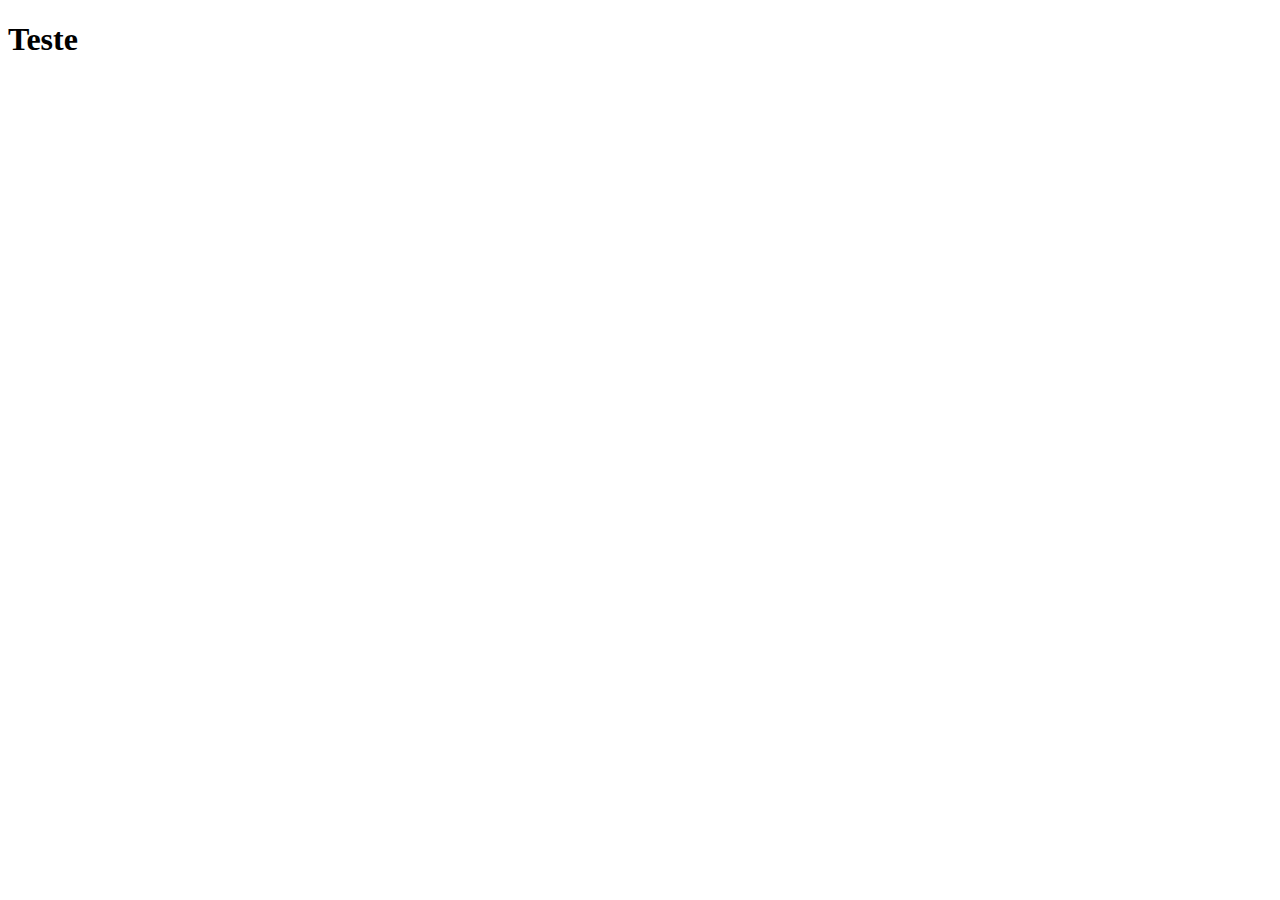
==== index.html @ f9740e4b "Update index.html" ====
<!DOCTYPE html>
<html lang="pt-br">
<head>
    <meta charset="UTF-8">
    <meta http-equiv="X-UA-Compatible" content="IE=edge">
    <meta name="viewport" content="width=device-width, initial-scale=1.0">
    <title>Document</title>
</head>
<body>
    <h1>Teste</h1>
</body>
</html>
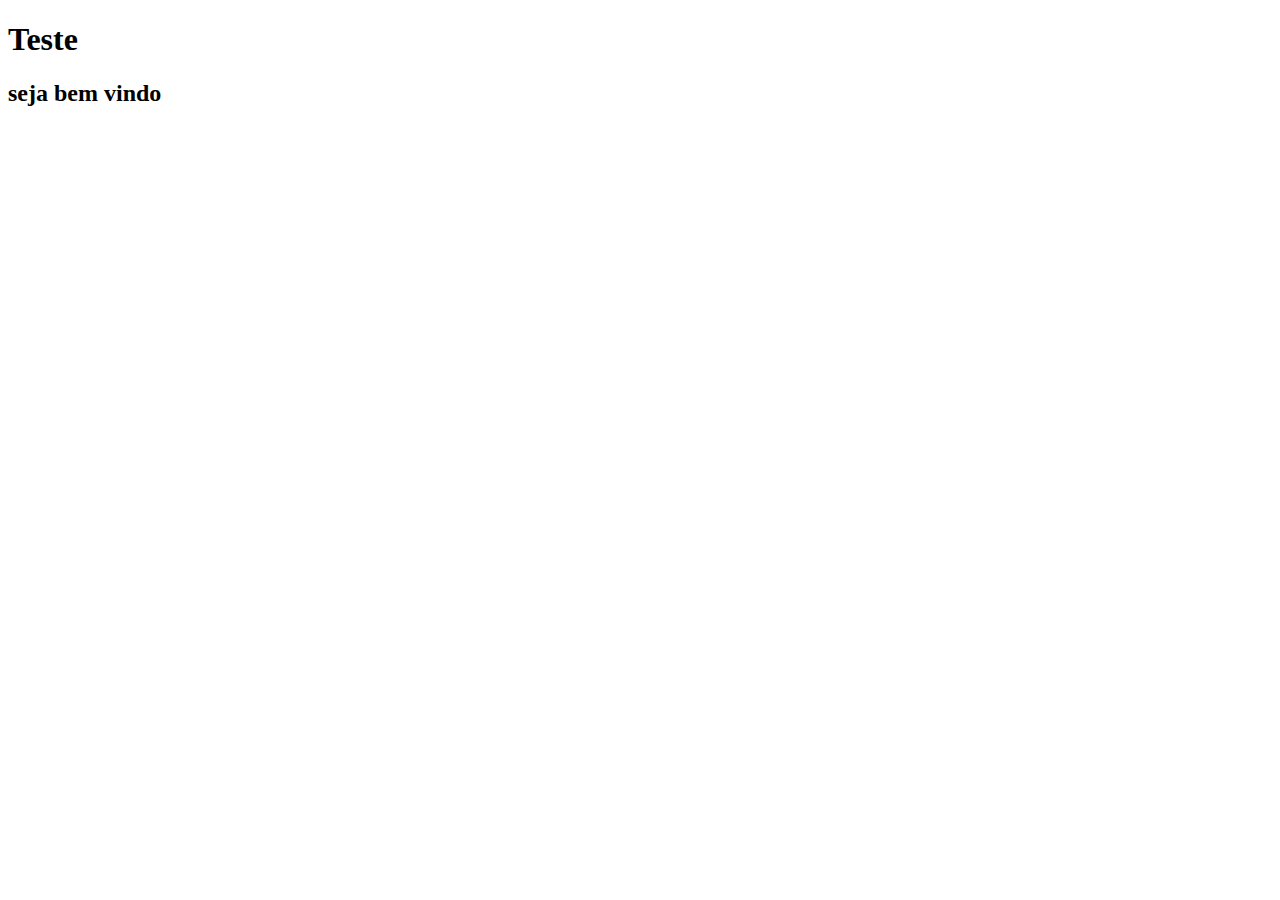
==== commit 90330c01: "Add files via upload" ====
--- a/index.html
+++ b/index.html
@@ -8,5 +8,6 @@
 </head>
 <body>
     <h1>Teste</h1>
+    <h2>seja bem vindo</h2>
 </body>
 </html>
